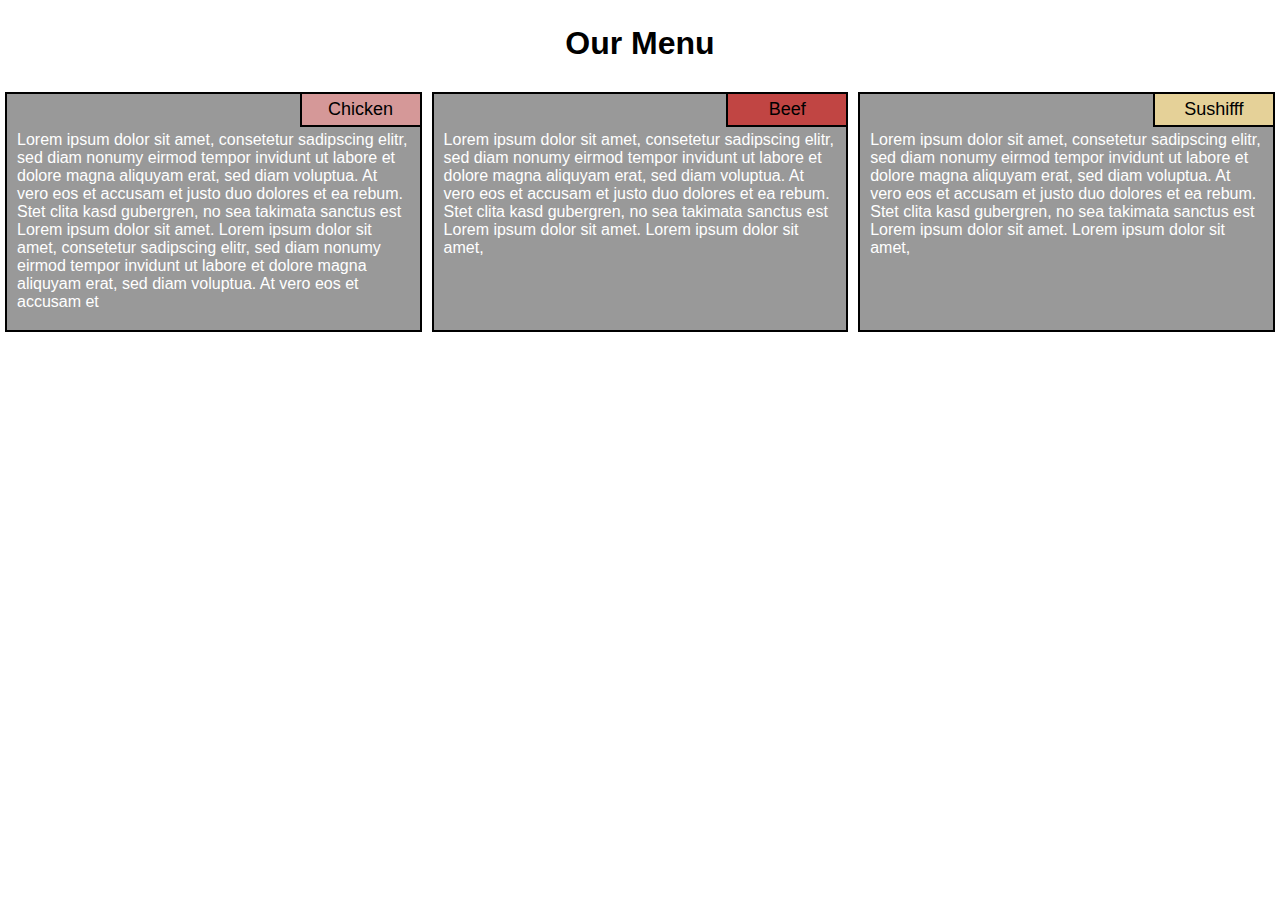
==== mod2_solution/index.html @ aa1e8954 "coursera mod 2 solution" ====
<!DOCTYPE html>
<html>

<head>
    <meta charset="utf-8">
    <meta name="viewport" content="device-width, initial-scale=1">
    <title>Mod 2 Solution</title>
    <link rel="stylesheet" href="css/styles.css">
</head>

<body>
    <h1>Our Menu</h1>

    <div class="row">
        <div class="col-lg-4 col-md-6 col-xs-12">
            <div id="container">
                <p id="p1">Chicken</p>
                <p id="p0">Lorem ipsum dolor sit amet, consetetur sadipscing elitr, sed diam nonumy eirmod tempor
                    invidunt ut
                    labore
                    et dolore magna aliquyam erat, sed diam voluptua. At vero eos et accusam et justo duo dolores et ea
                    rebum. Stet clita kasd gubergren, no sea takimata sanctus est Lorem ipsum dolor sit amet. Lorem
                    ipsum
                    dolor sit amet, consetetur sadipscing elitr, sed diam nonumy eirmod tempor invidunt ut labore et
                    dolore
                    magna aliquyam erat, sed diam voluptua. At vero eos et accusam et</p>
            </div>
        </div>
        <div class="col-lg-4 col-md-6 col-xs-12">
            <div id="container">
                <p id="p2">Beef</p>
                <p id="p0">Lorem ipsum dolor sit amet, consetetur sadipscing elitr, sed diam nonumy eirmod tempor invidunt ut
                    labore
                    et
                    dolore magna aliquyam erat, sed diam voluptua. At vero eos et accusam et justo duo dolores et ea
                    rebum.
                    Stet
                    clita kasd gubergren, no sea takimata sanctus est Lorem ipsum dolor sit amet. Lorem ipsum dolor sit
                    amet,
                    </p>
            </div>
        </div>
        <div class="col-lg-4 col-md-12 col-xs-12">
            <div id="container">
                <p id="p3">Sushifff</p>
                <p id="p0">Lorem ipsum dolor sit amet, consetetur sadipscing elitr, sed diam nonumy eirmod tempor invidunt ut
                    labore
                    et
                    dolore magna aliquyam erat, sed diam voluptua. At vero eos et accusam et justo duo dolores et ea
                    rebum.
                    Stet
                    clita kasd gubergren, no sea takimata sanctus est Lorem ipsum dolor sit amet. Lorem ipsum dolor sit
                    amet,
                    </p>
            </div>
        </div>
    </div>
</body>

</html>
---- mod2_solution/css/styles.css ----
* {
    box-sizing: border-box;
    margin: 0;
    padding: 0;
}

h1 {
    font-family: Helvetica;
    text-align: center;
    margin-top: 25px;
    margin-bottom: 25px;
}

.row {
    width: 100%;
}

div#container {
    position: relative;
    height: 240px;
    border: 2px solid black;
    background-color: #999999;
    margin: 5px 5px 5px 5px;
}

/* p {
    border: 1px solid black;
} */

#p0 {
    position: relative;
    top: 27px;
    font-family: Helvetica;
    color: white;
    padding: 5px 5px 5px 5px;
    margin: 5px 5px 5px 5px;
    overflow: auto;

}

#p1,
#p2,
#p3 {
    position: absolute;
    float: right;
    font-family: Helvetica;
    font-size: large;
    text-align: center;
    top: 0;
    right: 0;
    border-bottom: 2px solid black;
    border-left: 2px solid black;
    ;
    padding: 5px 5px 5px 5px;
    margin-bottom: 5px;
    margin-left: 5px;
    width: 120px;
}

#p1 {
    background-color: #d59898;
}

#p2 {
    background-color: #c14543;
}

#p3 {
    background-color: #e5d198;
}

/* Desktop version */
@media (min-width: 992px) {

    .col-lg-4 {
        width: 33.33%;
        float: left;
    }
}


/* Tablet version */
@media (min-width: 768px) and (max-width: 991px) {


    .col-md-6,
    .col-md-12 {
        float: left;
    }

    .col-md-6 {
        width: 50%;
    }

    .col-md-12 {
        width: 100%;
    }
}

/* Mobile version */
@media (max-width: 767px) {

    .col-xs-12 {
        float: left;
        width: 100%;
    }

}
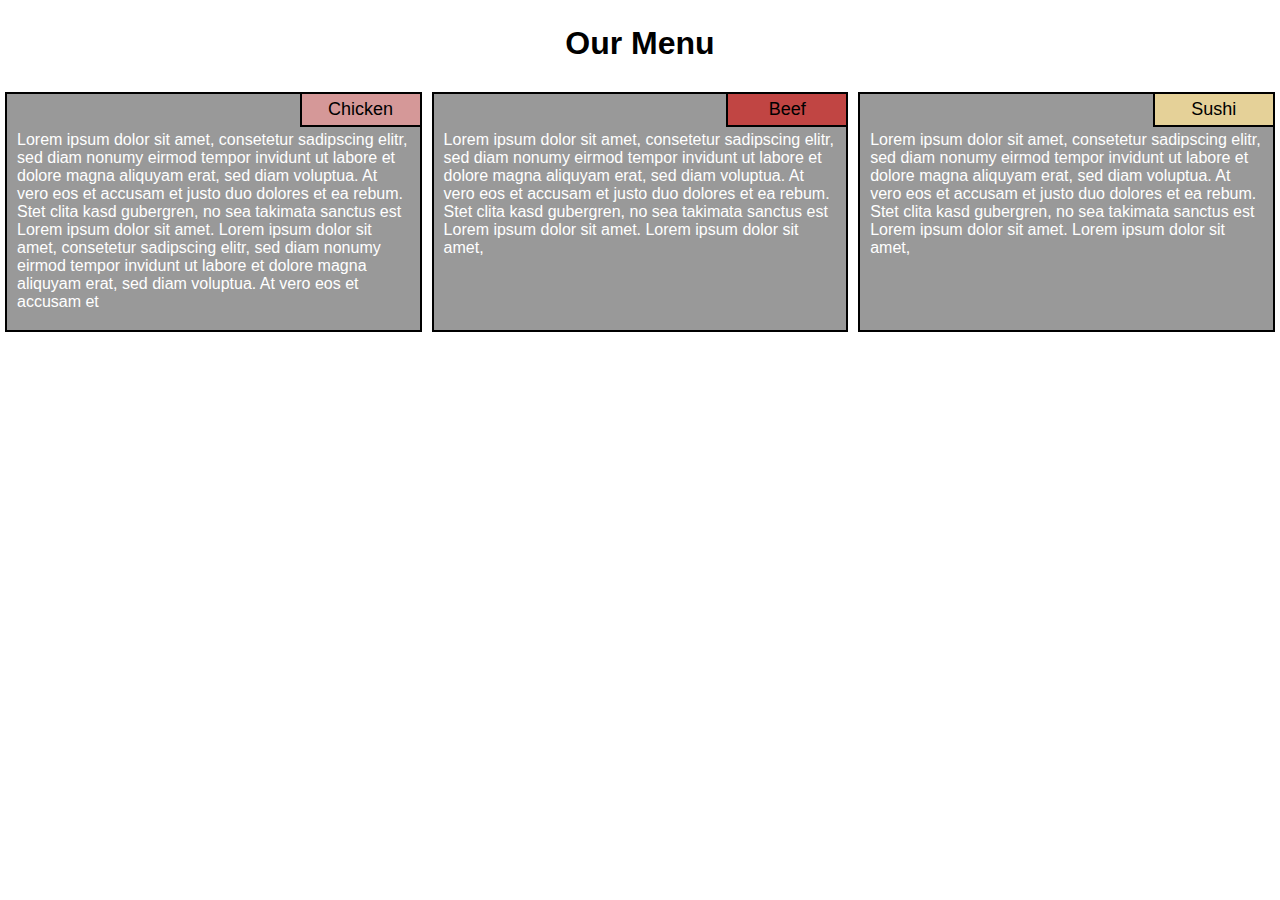
==== commit ed36a7b1: "Fix name" ====
--- a/mod2_solution/index.html
+++ b/mod2_solution/index.html
@@ -42,7 +42,7 @@
         </div>
         <div class="col-lg-4 col-md-12 col-xs-12">
             <div id="container">
-                <p id="p3">Sushifff</p>
+                <p id="p3">Sushi</p>
                 <p id="p0">Lorem ipsum dolor sit amet, consetetur sadipscing elitr, sed diam nonumy eirmod tempor invidunt ut
                     labore
                     et
